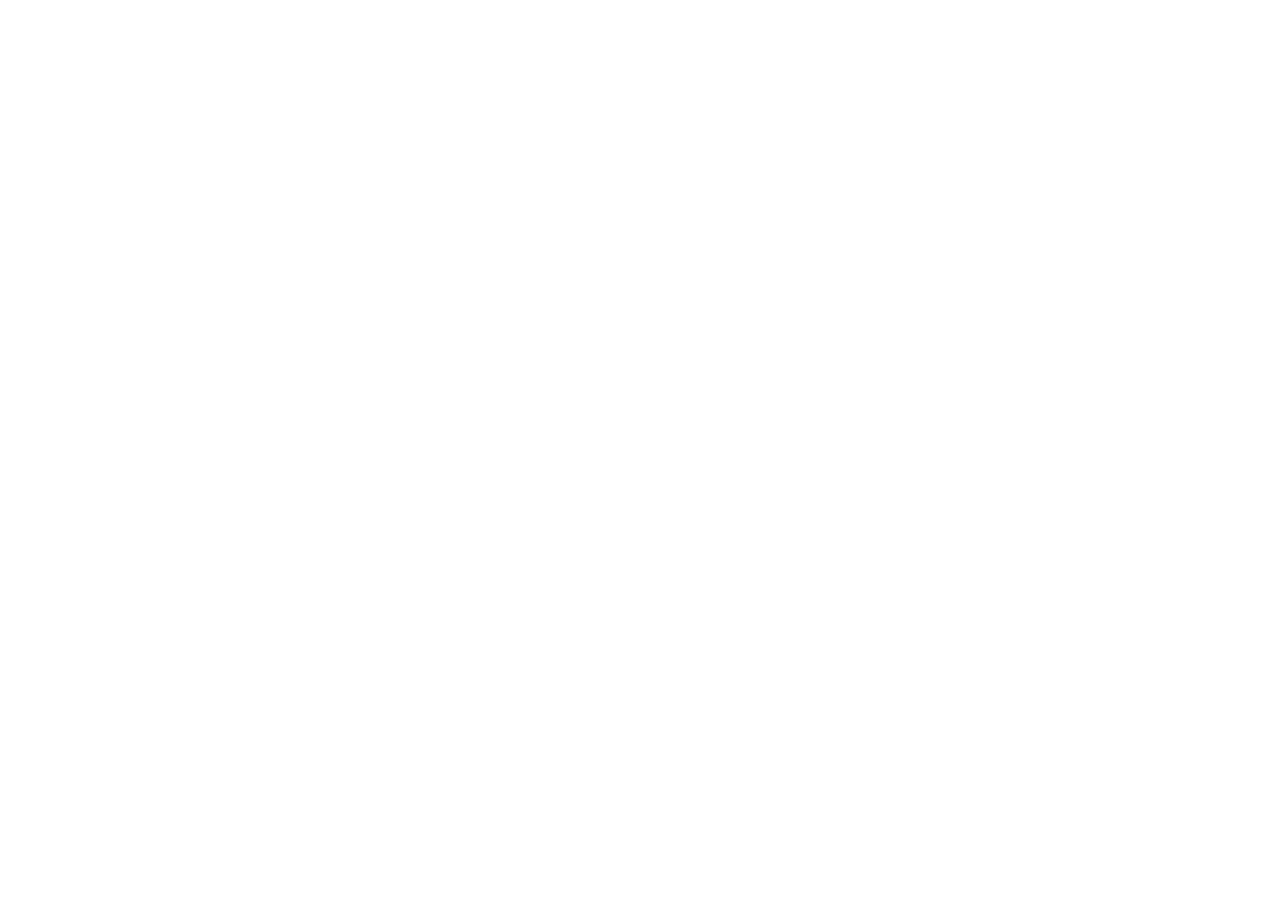
==== idex.html @ 822c5481 "strutturazione index.html" ====
<!DOCTYPE html>
<html lang="en">
<head>
    <meta charset="UTF-8">
    <meta name="viewport" content="width=device-width, initial-scale=1.0">
    <title>htmlcss-struttura-discord</title>
    <link rel="stylesheet" href="./style/style.css">
</head>
<body>
    <!-- Struttura layout -->
    <header>
        
    </header>

    <main>

    </main> 
    <footer>

    </footer>
</body>
</html>
---- style/style.css ----
/* RESET */
*{
    margin: 0;
    padding: 0;
    box-sizing: border-box;
    
}
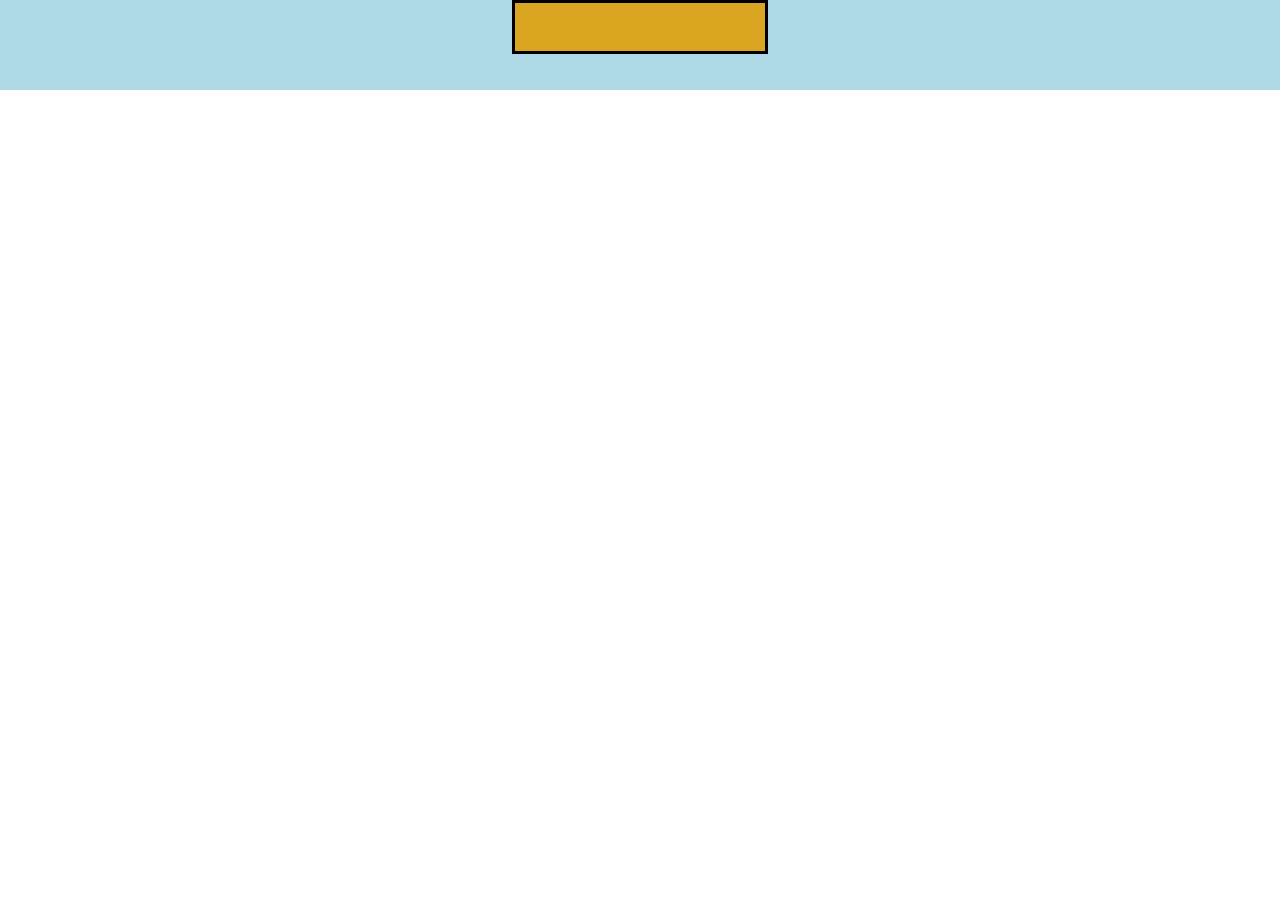
==== commit f5a0677d: "prova centratura section header" ====
--- a/idex.html
+++ b/idex.html
@@ -1,5 +1,5 @@
 <!DOCTYPE html>
-<html lang="en">
+<html lang="it">
 <head>
     <meta charset="UTF-8">
     <meta name="viewport" content="width=device-width, initial-scale=1.0">
@@ -9,7 +9,8 @@
 <body>
     <!-- Struttura layout -->
     <header>
-        
+        <section class="contenitore"></section>
+
     </header>
 
     <main>
--- a/style/style.css
+++ b/style/style.css
@@ -1,7 +1,20 @@
 /* RESET */
 *{
-    margin: 0;
-    padding: 0;
+    margin: 0px ;
+    padding: 0px;
     box-sizing: border-box;
-    
+
+}
+
+header{
+    height: 90px;
+    background-color: #add8e6;
+}
+
+.contenitore{
+    margin: 0 auto;
+    background-color: #daa520;
+    border: solid black;
+    height: 60%;
+    width: 20%;
 }